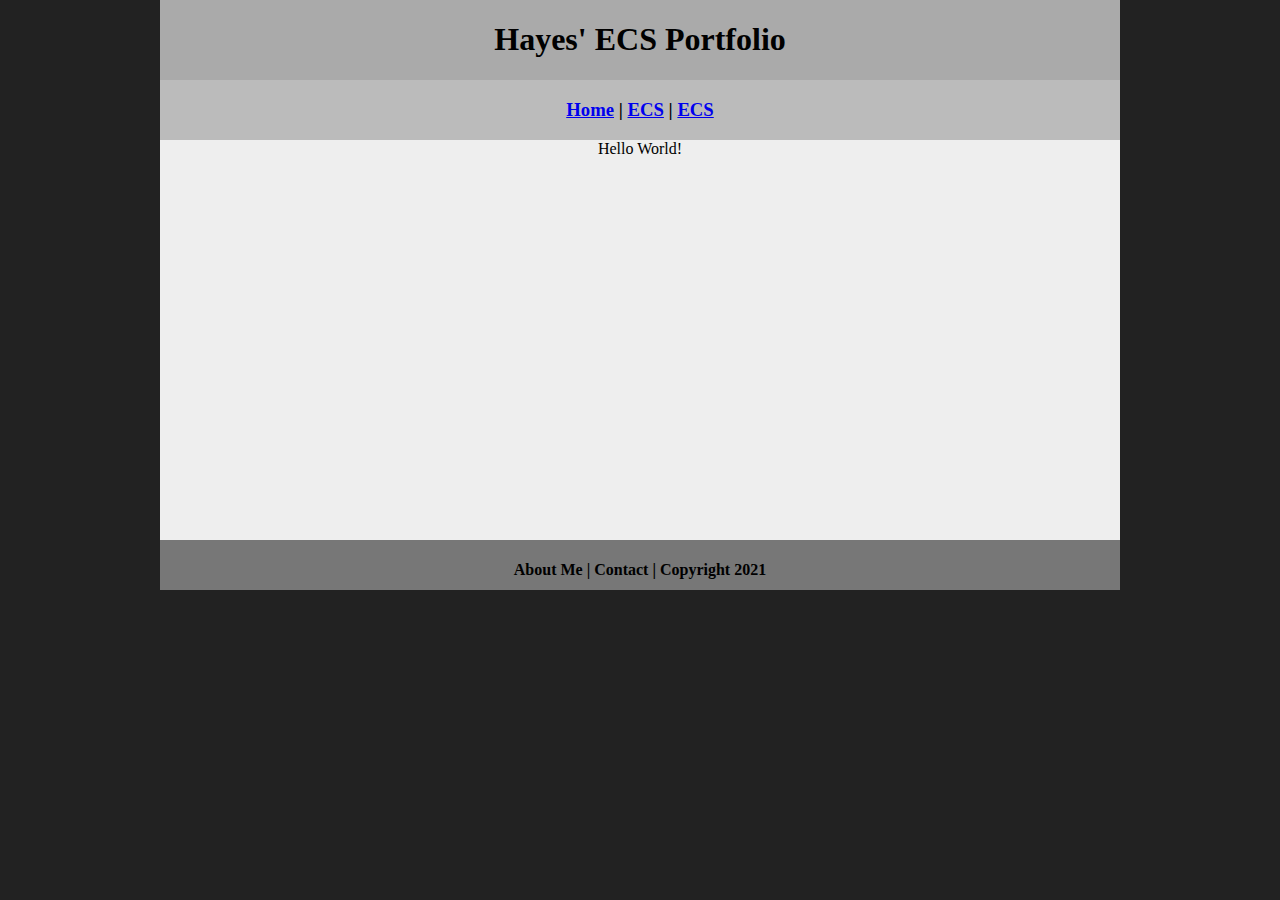
==== index.html @ 5e6450f2 "Update index.html" ====
<!DOCTYPE html>
<html class="homePage">
<head>
	<!-- This is a comment! Text here will be ignored by the browser. -->
	<meta charset="UTF-8">
	<title>Hayes' ECS Portfolio</title>
	<link href="myCSS.css" rel="stylesheet" type="text/css">
</head>
<body>
<div class="container">
  <div class="header">
  	<h1>Hayes' ECS Portfolio</h1>
  </div>
  <div class="nav">
    <h3><a href="index.html">Home</a> | <a href="ecs/index.html">ECS</a> | <a href="ecs/index.html">ECS</a></h3>
  </div>
  <div class="content">Hello World!</div>
  <div class="footer">
    <h4>About Me | Contact | Copyright 2021</h4>
  </div>
</div>
</body>
</html>
---- myCSS.css ----
@charset "UTF-8";
/* This is a comment! Text here will be ignored by the browser. */
body {
	margin: 0 auto;
}
.homePage {
	background: #222222;
}
.container {
	width: 960px;
	margin: 0 auto;
}
.header {
	background: #AAAAAA;
	text-align: center;
	margin: 0px;
	padding: 5;
	float: left;
	width: 100%;
	height: 80px;
	
}
.nav {
	background: #BBBBBB;
	margin: 0px;
	padding: 5;
	float: left;
	width: 100%;
	height: 60px;
	text-align: center;
}
.content {
	background: #EEEEEE;
	margin: 0px;
	float: left;
	width: 100%;
	height: 400px;
	text-align: center;
}
.footer {
	background: #777777;
	margin: 0px;
	float: left;
	width: 100%;
	height: 50px;
	text-align: center;
}
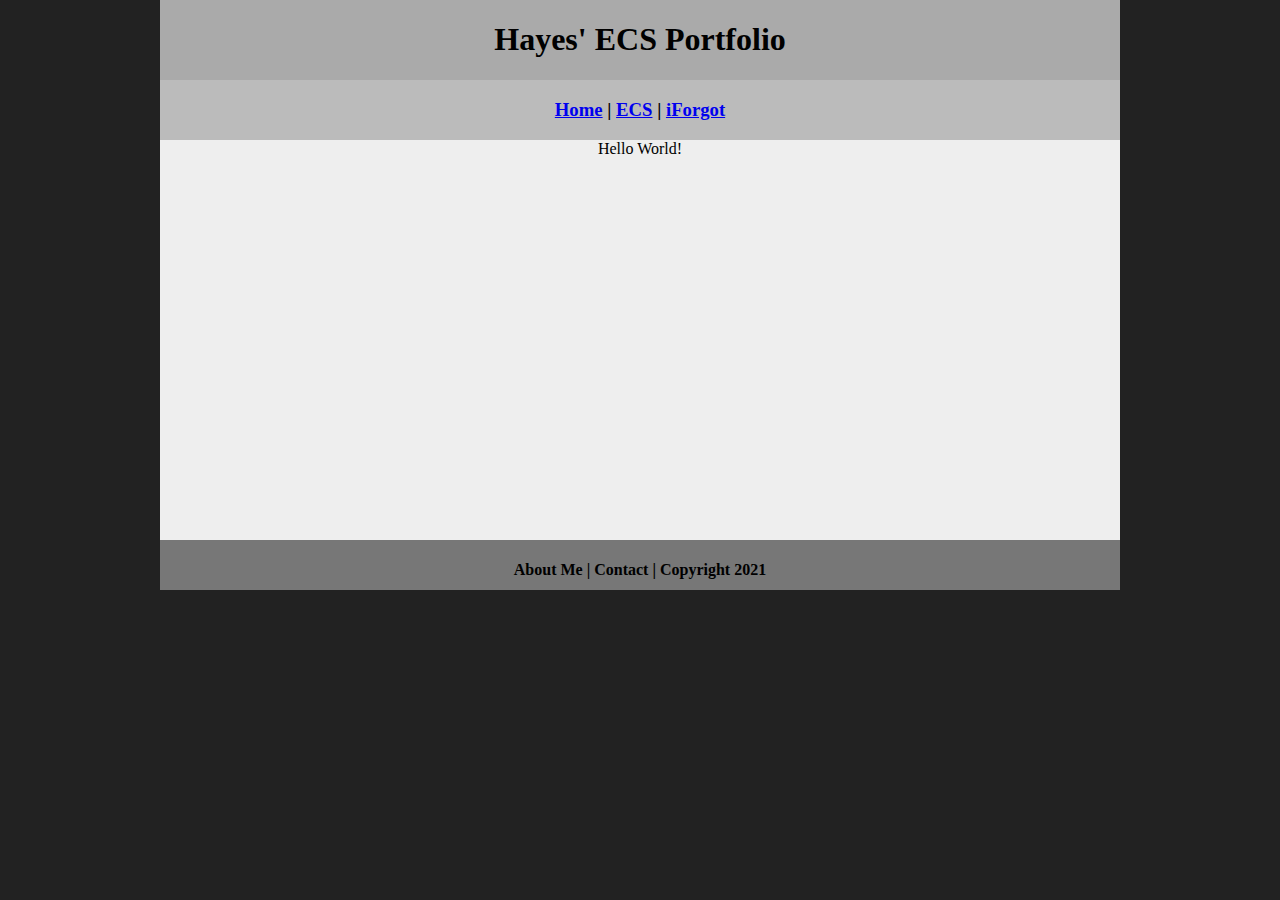
==== commit e08ea767: "Update index.html" ====
--- a/index.html
+++ b/index.html
@@ -12,7 +12,7 @@
   	<h1>Hayes' ECS Portfolio</h1>
   </div>
   <div class="nav">
-    <h3><a href="index.html">Home</a> | <a href="ecs/index.html">ECS</a> | <a href="ecs/index.html">ECS</a></h3>
+    <h3><a href="../index.html">Home</a> | <a href="ecs/index.html">ECS</a> | <a href="../iForgot/index.html">iForgot</a></h3>
   </div>
   <div class="content">Hello World!</div>
   <div class="footer">
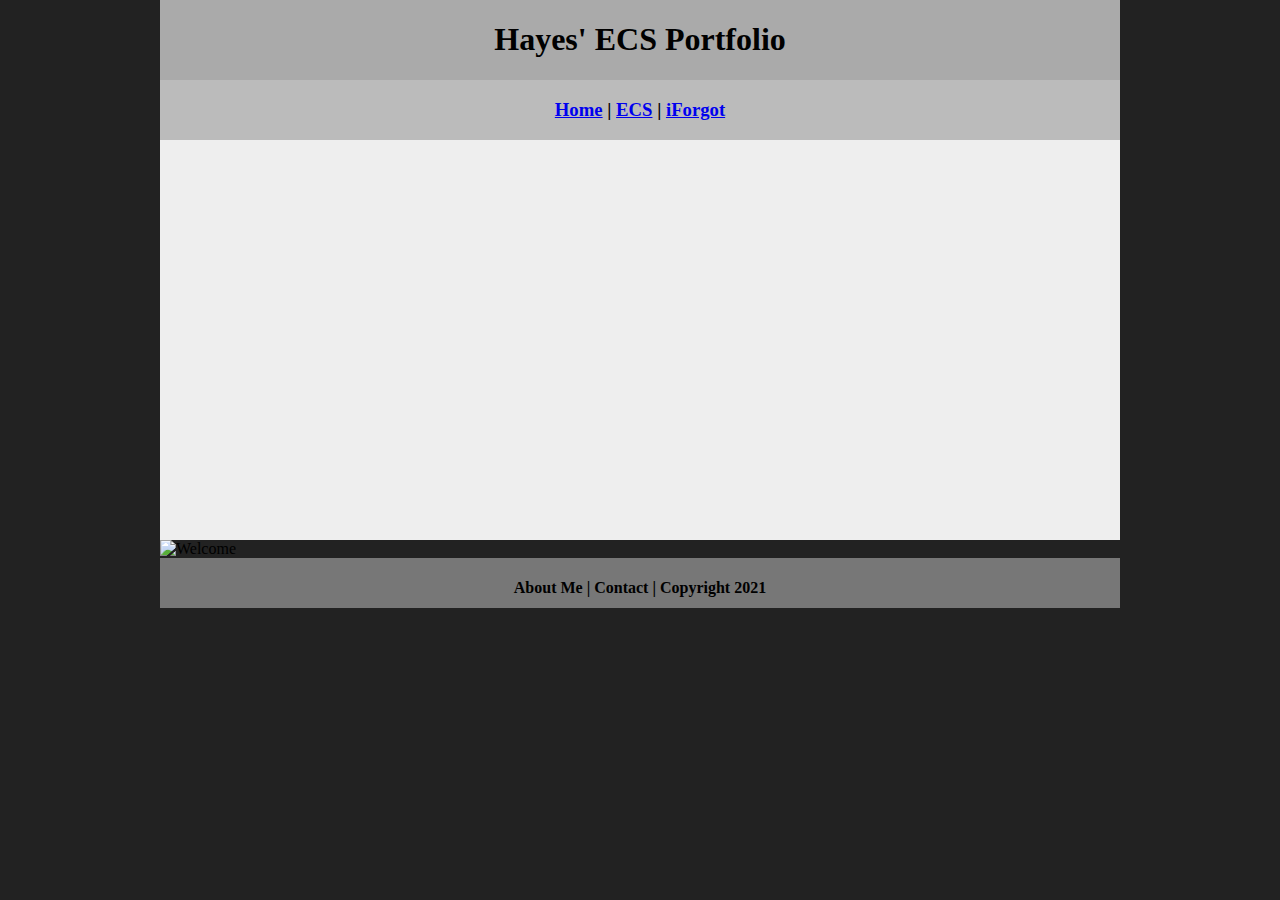
==== commit 7199ecff: "Update index.html" ====
--- a/index.html
+++ b/index.html
@@ -14,9 +14,11 @@
   <div class="nav">
     <h3><a href="../index.html">Home</a> | <a href="ecs/index.html">ECS</a> | <a href="../iForgot/index.html">iForgot</a></h3>
   </div>
-  <div class="content">Hello World!</div>
+  <div class="content"></div>
+	<img src="images/welcome.png" alt="Welcome" width="960" >
   <div class="footer">
     <h4>About Me | Contact | Copyright 2021</h4>
+	  
   </div>
 </div>
 </body>
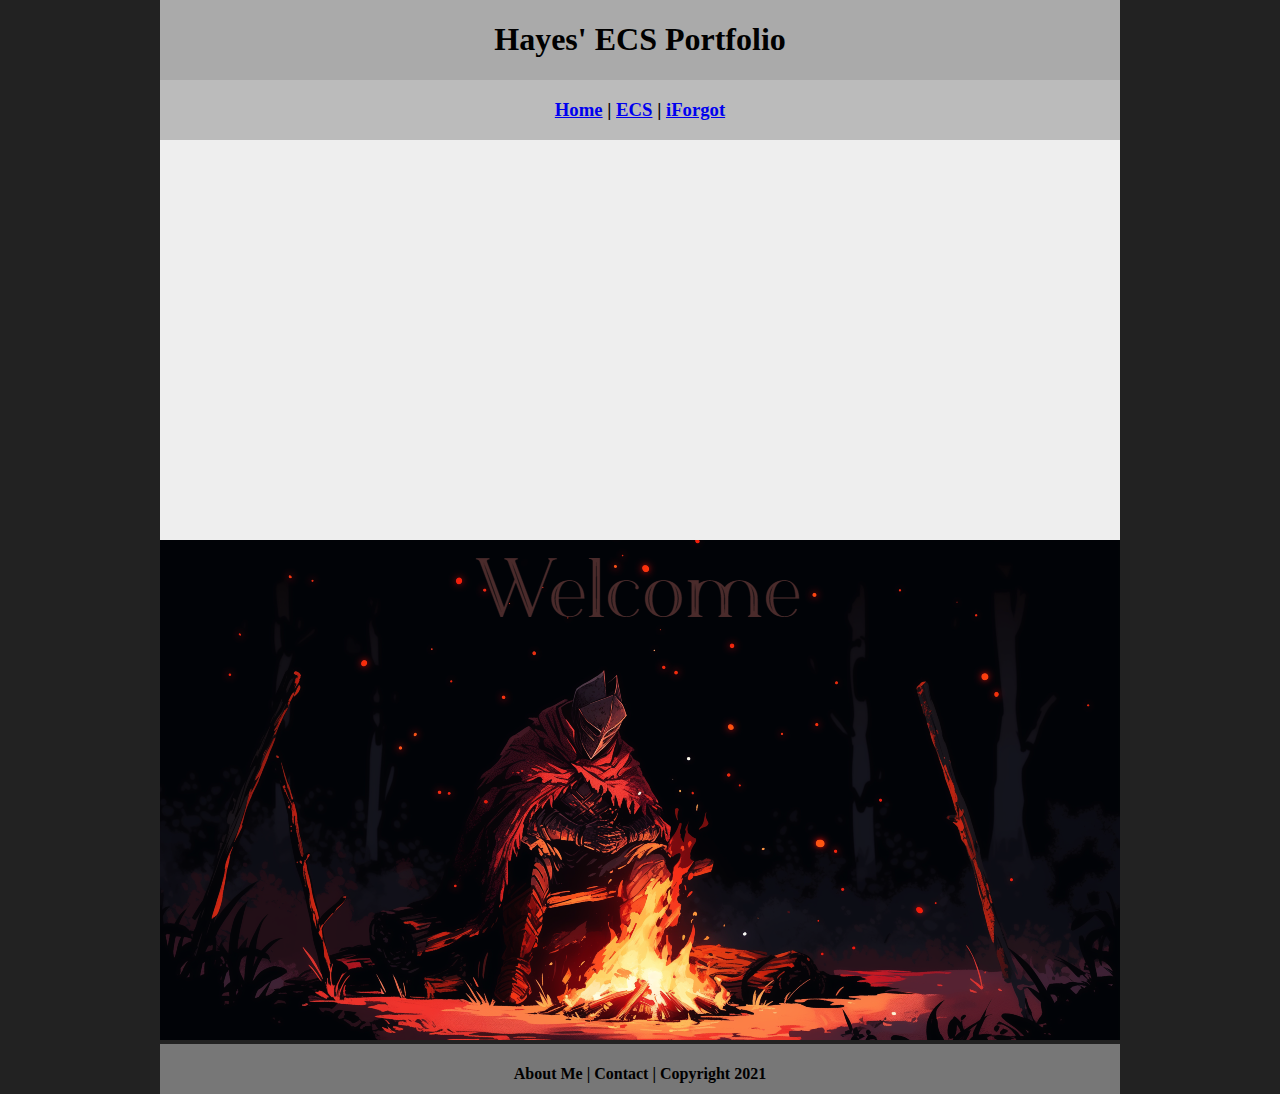
==== commit 98f2b20f: "Update index.html" ====
--- a/index.html
+++ b/index.html
@@ -15,7 +15,7 @@
     <h3><a href="../index.html">Home</a> | <a href="ecs/index.html">ECS</a> | <a href="../iForgot/index.html">iForgot</a></h3>
   </div>
   <div class="content"></div>
-	<img src="images/welcome.png" alt="Welcome" width="960" >
+	<img src="images/Welcome.png" alt="Welcome" width="960" >
   <div class="footer">
     <h4>About Me | Contact | Copyright 2021</h4>
 	  
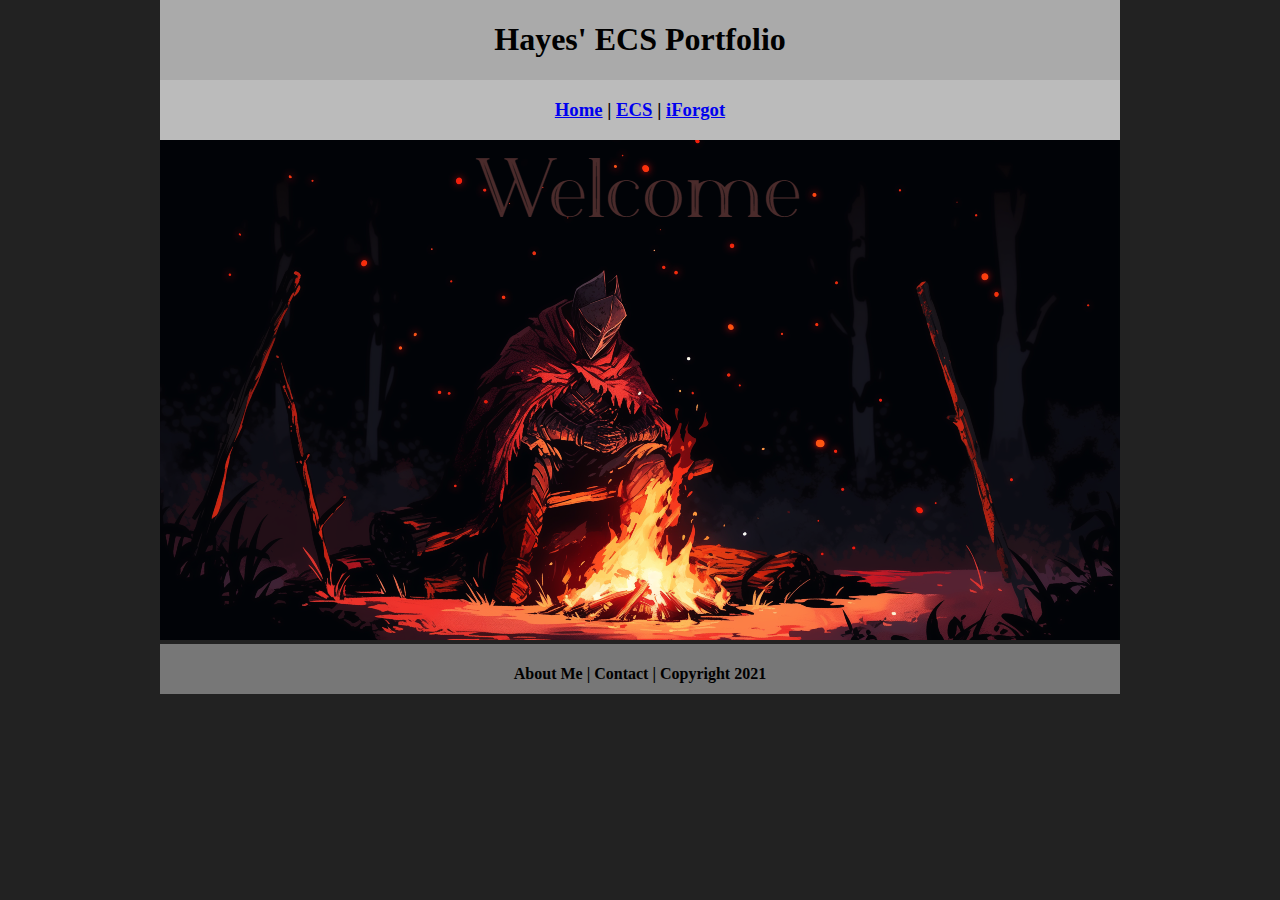
==== commit c973353e: "Update index.html" ====
--- a/index.html
+++ b/index.html
@@ -12,7 +12,7 @@
   	<h1>Hayes' ECS Portfolio</h1>
   </div>
   <div class="nav">
-    <h3><a href="../index.html">Home</a> | <a href="ecs/index.html">ECS</a> | <a href="../iForgot/index.html">iForgot</a></h3>
+    <h3><a href="index.html">Home</a> | <a href="ecs/index.html">ECS</a> | <a href="iForgot/index.html">iForgot</a></h3>
   </div>
   <div class="content"></div>
 	<img src="images/Welcome.png" alt="Welcome" width="960" >
--- a/myCSS.css
+++ b/myCSS.css
@@ -34,7 +34,6 @@
 	margin: 0px;
 	float: left;
 	width: 100%;
-	height: 400px;
 	text-align: center;
 }
 .footer {
@@ -44,4 +43,4 @@
 	width: 100%;
 	height: 50px;
 	text-align: center;
-}+}
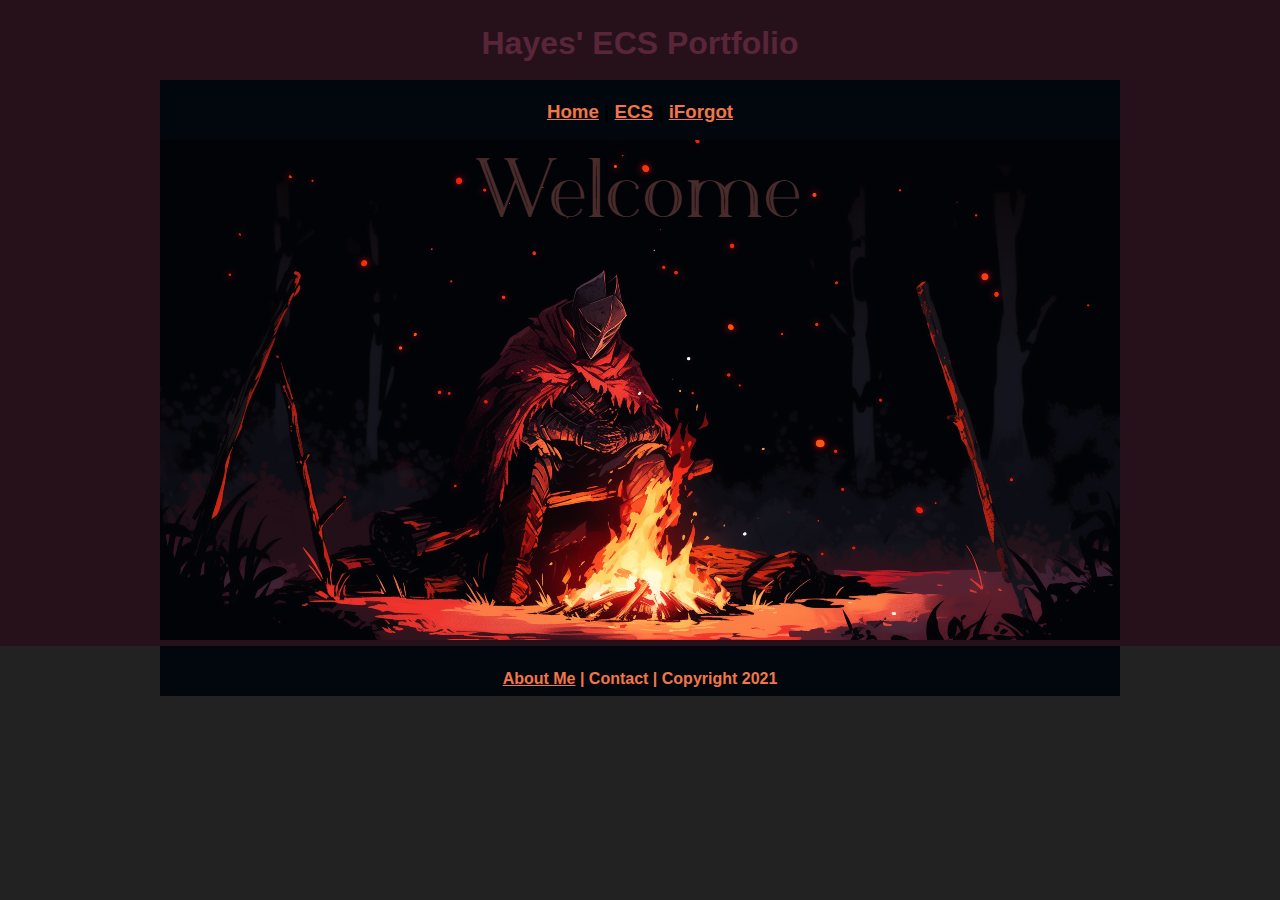
==== commit 4233357b: "Update index.html" ====
--- a/index.html
+++ b/index.html
@@ -17,7 +17,7 @@
   <div class="content"></div>
 	<img src="images/Welcome.png" alt="Welcome" width="960" >
   <div class="footer">
-    <h4>About Me | Contact | Copyright 2021</h4>
+    <h4> <a href="index.html">About Me</a> | Contact | Copyright 2021</h4>
 	  
   </div>
 </div>
--- a/myCSS.css
+++ b/myCSS.css
@@ -1,7 +1,21 @@
 @charset "UTF-8";
 /* This is a comment! Text here will be ignored by the browser. */
 body {
-	margin: 0 auto;
+	font: 100%/1.4 Verdana, Arial, Helvetica, sans-serif;
+	background-color: #26111B;
+	margin: 0;
+	padding: 0;
+	color: #000;
+}
+
+a:link {
+     color: #F27649;
+}
+a:visited {
+     color: #F27649;
+}
+a:hover, a:active, a:focus { 
+     text-decoration: underline;
 }
 .homePage {
 	background: #222222;
@@ -11,7 +25,9 @@
 	margin: 0 auto;
 }
 .header {
-	background: #AAAAAA;
+	font: 100%/1.4 Avantgarde, TeX Gyre Adventor, URW Gothic L, sans-serif;
+	color: #592538;
+	background: #26111B;
 	text-align: center;
 	margin: 0px;
 	padding: 5;
@@ -21,7 +37,7 @@
 	
 }
 .nav {
-	background: #BBBBBB;
+	background: #02070D;
 	margin: 0px;
 	padding: 5;
 	float: left;
@@ -37,7 +53,8 @@
 	text-align: center;
 }
 .footer {
-	background: #777777;
+	background: #02070D;
+	color: #F27649;
 	margin: 0px;
 	float: left;
 	width: 100%;
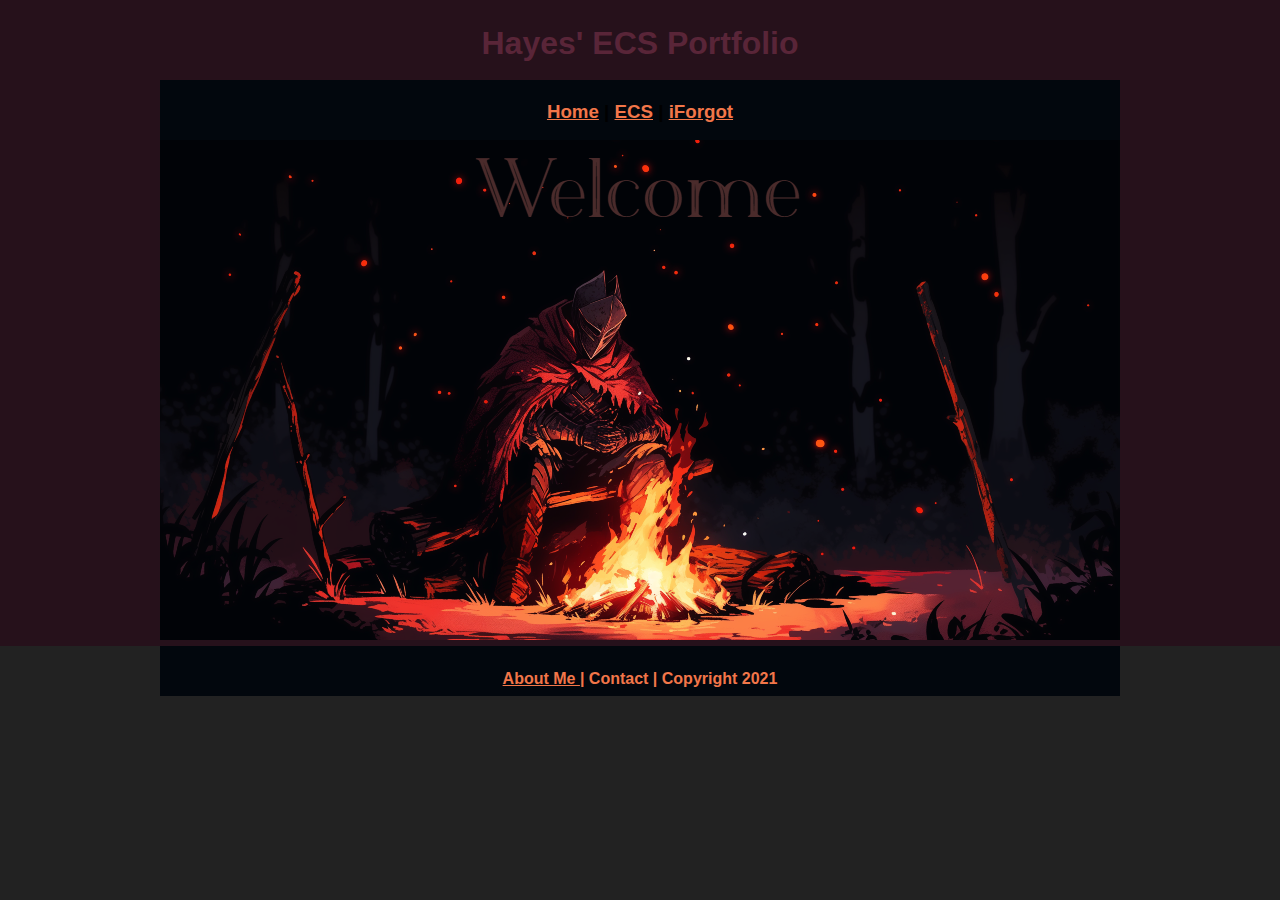
==== commit 42df6487: "Update index.html" ====
--- a/index.html
+++ b/index.html
@@ -17,7 +17,7 @@
   <div class="content"></div>
 	<img src="images/Welcome.png" alt="Welcome" width="960" >
   <div class="footer">
-    <h4> <a href="index.html">About Me</a> | Contact | Copyright 2021</h4>
+    <h4> <a href="index.html">About Me </a> | Contact | Copyright 2021</h4>
 	  
   </div>
 </div>
